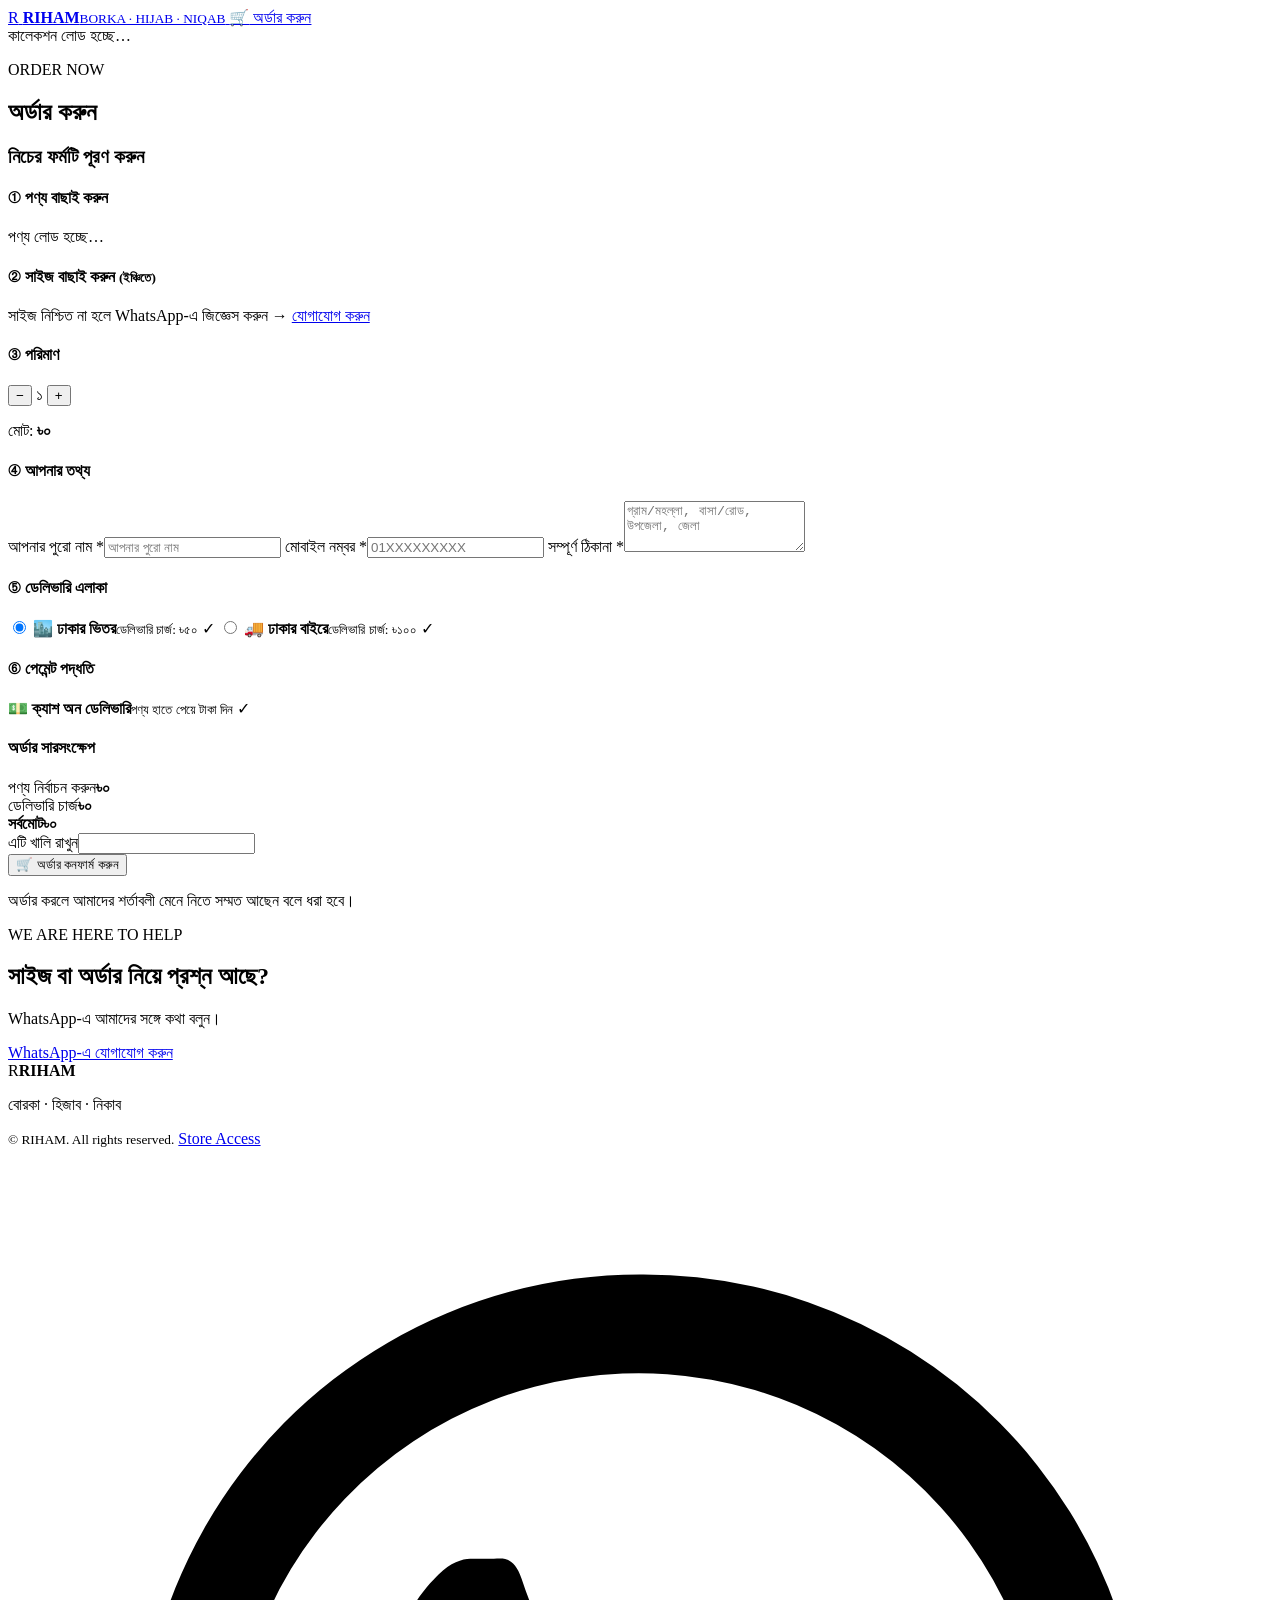
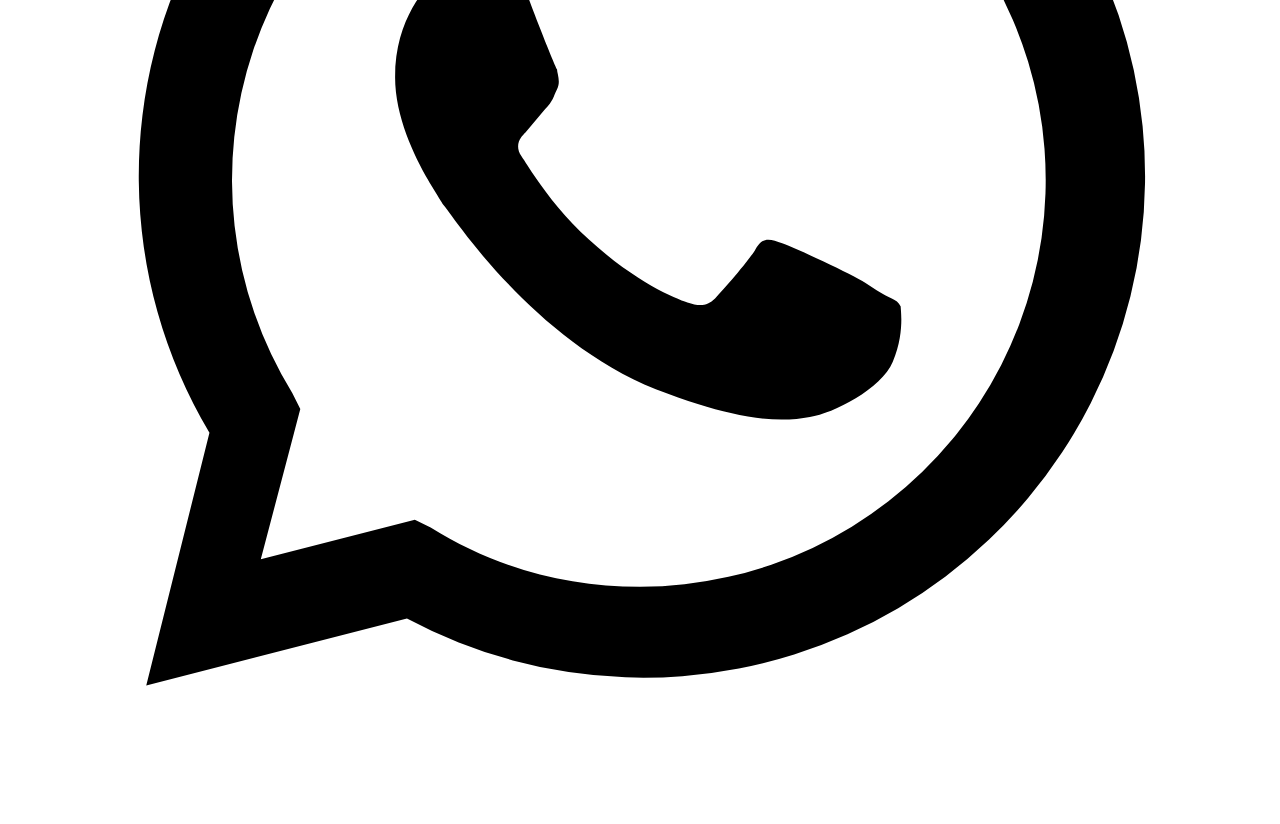
==== app/static/index.html @ d7171337 "Upload RIHAM V7 Final" ====
<!doctype html>
<html lang="bn">
<head>
  <meta charset="utf-8">
  <meta name="viewport" content="width=device-width,initial-scale=1,viewport-fit=cover">
  <meta name="theme-color" content="#176b39">
  <meta name="description" content="RIHAM-এর বোরকা, হিজাব ও নিকাবের কালেকশন। পছন্দের ডিজাইন দেখে একই পাতায় অর্ডার করুন।">
  <meta property="og:title" content="RIHAM | Modest Wear Collection">
  <meta property="og:description" content="বোরকা, হিজাব ও নিকাবের মার্জিত কালেকশন।">
  <meta property="og:type" content="website">
  <meta property="og:image" content="https://www.sarrahbd.com/images/safa-set/safa-1.jpeg">
  <title>RIHAM — বোরকা কালেকশন</title>
  <link rel="preconnect" href="https://fonts.googleapis.com">
  <link rel="preconnect" href="https://fonts.gstatic.com" crossorigin>
  <link href="https://fonts.googleapis.com/css2?family=Noto+Sans+Bengali:wght@400;500;600;700;800&family=Hind+Siliguri:wght@400;500;600;700&display=swap" rel="stylesheet">
  <link rel="stylesheet" href="/static/style.css">
  <link rel="stylesheet" href="/static/theme.css">
  <link rel="stylesheet" href="/static/v7.css">
</head>
<body>
  <header class="site-header v7-header">
    <a href="/" class="brand v7-brand" aria-label="RIHAM Home">
      <span class="brand-seal">R</span>
      <span class="brand-words"><b>RIHAM</b><small>BORKA · HIJAB · NIQAB</small></span>
    </a>
    <a href="#order" class="header-order"><span aria-hidden="true">🛒</span> অর্ডার করুন</a>
  </header>

  <main>
    <section id="lookbook" class="lookbook" aria-label="RIHAM Borka Collection">
      <div class="lookbook-loading">কালেকশন লোড হচ্ছে…</div>
    </section>

    <section class="order-section" id="order">
      <div class="order-heading">
        <p class="eyebrow">ORDER NOW</p>
        <h2>অর্ডার করুন</h2>
        <h3>নিচের ফর্মটি পূরণ করুন</h3>
        <span class="heading-rule"><i></i><i></i></span>
      </div>

      <form id="inlineOrderForm" class="inline-order-form" novalidate>
        <section class="form-step">
          <h4><span>①</span> পণ্য বাছাই করুন</h4>
          <div id="orderProductChoices" class="order-product-choices">
            <div class="form-loading">পণ্য লোড হচ্ছে…</div>
          </div>
        </section>

        <section class="form-step">
          <h4><span>②</span> সাইজ বাছাই করুন <small>(ইঞ্চিতে)</small></h4>
          <div id="orderSizeChoices" class="size-choices"></div>
          <p class="size-help">সাইজ নিশ্চিত না হলে WhatsApp-এ জিজ্ঞেস করুন → <a id="sizeHelpWhatsapp" href="#" target="_blank" rel="noopener">যোগাযোগ করুন</a></p>
          <div id="orderColorWrap" class="order-color-wrap" hidden>
            <label for="orderColor">রং নির্বাচন করুন</label>
            <select id="orderColor"></select>
          </div>
        </section>

        <section class="form-step quantity-step">
          <h4><span>③</span> পরিমাণ</h4>
          <div class="quantity-row">
            <div class="quantity-control">
              <button type="button" id="qtyMinus" aria-label="পরিমাণ কমান">−</button>
              <output id="qtyValue" aria-live="polite">১</output>
              <button type="button" id="qtyPlus" aria-label="পরিমাণ বাড়ান">+</button>
            </div>
            <p>মোট: <strong id="productSubtotal">৳০</strong></p>
          </div>
        </section>

        <section class="form-step customer-step">
          <h4><span>④</span> আপনার তথ্য</h4>
          <label class="field-label"><span>আপনার পুরো নাম *</span><input name="customer_name" type="text" required minlength="2" maxlength="120" autocomplete="name" placeholder="আপনার পুরো নাম"></label>
          <label class="field-label"><span>মোবাইল নম্বর *</span><input name="phone" type="tel" required inputmode="numeric" autocomplete="tel" maxlength="14" pattern="[0-9+ -]{10,14}" placeholder="01XXXXXXXXX"></label>
          <label class="field-label"><span>সম্পূর্ণ ঠিকানা *</span><textarea name="address" required minlength="8" maxlength="1000" rows="3" autocomplete="street-address" placeholder="গ্রাম/মহল্লা, বাসা/রোড, উপজেলা, জেলা"></textarea></label>
        </section>

        <section class="form-step">
          <h4><span>⑤</span> ডেলিভারি এলাকা</h4>
          <div class="delivery-options">
            <label class="delivery-option selected" data-area-card="dhaka">
              <input type="radio" name="delivery_area" value="dhaka" checked>
              <span class="delivery-emoji">🏙️</span>
              <span class="delivery-copy"><b>ঢাকার ভিতর</b><small id="dhakaFeeLabel">ডেলিভারি চার্জ: ৳৫০</small></span>
              <span class="selection-mark">✓</span>
            </label>
            <label class="delivery-option" data-area-card="outside">
              <input type="radio" name="delivery_area" value="outside">
              <span class="delivery-emoji">🚚</span>
              <span class="delivery-copy"><b>ঢাকার বাইরে</b><small id="outsideFeeLabel">ডেলিভারি চার্জ: ৳১০০</small></span>
              <span class="selection-mark">✓</span>
            </label>
          </div>
        </section>

        <section class="form-step">
          <h4><span>⑥</span> পেমেন্ট পদ্ধতি</h4>
          <div class="payment-option">
            <span class="payment-emoji">💵</span>
            <span><b>ক্যাশ অন ডেলিভারি</b><small>পণ্য হাতে পেয়ে টাকা দিন</small></span>
            <span class="selection-mark">✓</span>
          </div>
        </section>

        <div class="order-summary" id="orderSummary" aria-live="polite">
          <h4>অর্ডার সারসংক্ষেপ</h4>
          <div class="summary-line"><span>পণ্য নির্বাচন করুন</span><strong>৳০</strong></div>
          <div class="summary-line"><span>ডেলিভারি চার্জ</span><strong>৳০</strong></div>
          <div class="summary-total"><b>সর্বমোট</b><strong>৳০</strong></div>
        </div>

        <div class="form-trap" aria-hidden="true"><label>এটি খালি রাখুন<input name="website" tabindex="-1" autocomplete="off"></label></div>
        <button id="confirmOrderBtn" class="confirm-order-btn" type="submit">🛒 অর্ডার কনফার্ম করুন</button>
        <p class="terms-note">অর্ডার করলে আমাদের শর্তাবলী মেনে নিতে সম্মত আছেন বলে ধরা হবে।</p>
        <div id="orderSuccess" class="order-success" hidden role="status"></div>
      </form>
    </section>

    <section class="v7-contact">
      <p class="eyebrow">WE ARE HERE TO HELP</p>
      <h2>সাইজ বা অর্ডার নিয়ে প্রশ্ন আছে?</h2>
      <p>WhatsApp-এ আমাদের সঙ্গে কথা বলুন।</p>
      <a id="contactWhatsapp" href="#" target="_blank" rel="noopener">WhatsApp-এ যোগাযোগ করুন</a>
    </section>
  </main>

  <footer class="v7-footer">
    <div class="footer-brand-line"><span class="brand-seal small-seal">R</span><b>RIHAM</b></div>
    <p>বোরকা · হিজাব · নিকাব</p>
    <small>© <span id="year"></span> RIHAM. All rights reserved.</small>
    <a href="/admin" class="store-access">Store Access</a>
  </footer>

  <a id="floatingWhatsapp" class="v7-whatsapp" href="#" target="_blank" rel="noopener" aria-label="WhatsApp-এ মেসেজ করুন">
    <svg viewBox="0 0 32 32" aria-hidden="true"><path d="M16 3.2A12.7 12.7 0 0 0 5.1 22.4L3.5 28.8l6.6-1.7A12.7 12.7 0 1 0 16 3.2Zm0 23.1c-1.9 0-3.7-.5-5.3-1.5l-.4-.2-3.9 1 1-3.8-.2-.4A10.3 10.3 0 1 1 16 26.3Zm5.7-7.7c-.3-.2-1.8-.9-2.1-1-.3-.1-.5-.2-.7.2-.2.3-.8 1-1 1.2-.2.2-.4.2-.7.1-.3-.1-1.3-.5-2.5-1.6-.9-.8-1.5-1.8-1.7-2.1-.2-.3 0-.5.1-.6l.5-.6c.2-.2.2-.3.3-.5.1-.2 0-.4 0-.5-.1-.2-.7-1.7-.9-2.3-.2-.6-.5-.5-.7-.5h-.6c-.2 0-.5.1-.8.4-.3.3-1.1 1.1-1.1 2.6s1.1 3 1.2 3.2c.2.2 2.2 3.4 5.4 4.7.8.3 1.4.5 1.9.6.8.2 1.5.2 2 .1.6-.1 1.8-.7 2.1-1.4.3-.7.2-1.3.2-1.4-.1-.2-.3-.2-.6-.4Z"/></svg>
  </a>
  <div id="toast" class="v7-toast" role="status" aria-live="polite"></div>
  <script src="/static/app.js" defer></script>
</body>
</html>
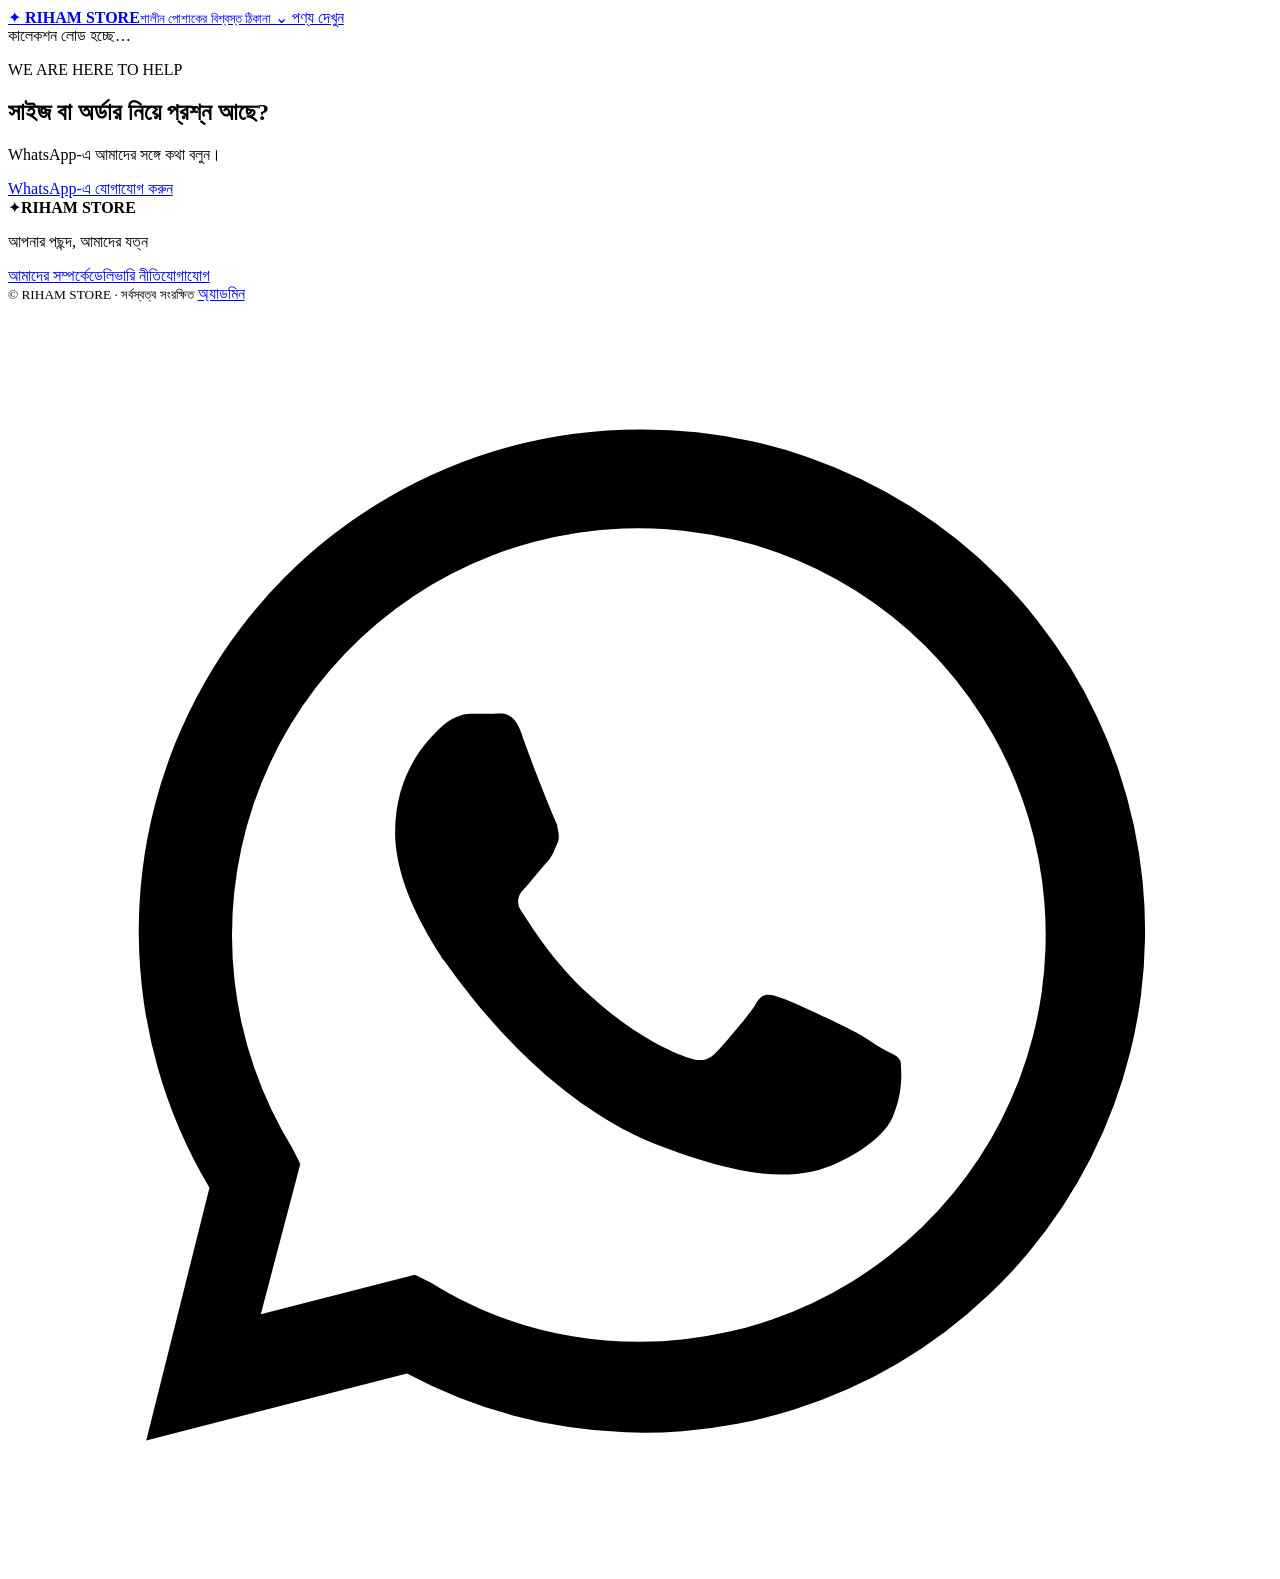
==== commit 540cba79: "Updated to v8.2 with new landing pages and branding" ====
--- a/app/static/index.html
+++ b/app/static/index.html
@@ -4,12 +4,15 @@
   <meta charset="utf-8">
   <meta name="viewport" content="width=device-width,initial-scale=1,viewport-fit=cover">
   <meta name="theme-color" content="#176b39">
-  <meta name="description" content="RIHAM-এর বোরকা, হিজাব ও নিকাবের কালেকশন। পছন্দের ডিজাইন দেখে একই পাতায় অর্ডার করুন।">
-  <meta property="og:title" content="RIHAM | Modest Wear Collection">
-  <meta property="og:description" content="বোরকা, হিজাব ও নিকাবের মার্জিত কালেকশন।">
+  <meta name="description" content="__HOME_DESCRIPTION__">
+  <meta property="og:title" content="__HOME_OG_TITLE__">
+  <meta property="og:description" content="__HOME_OG_DESCRIPTION__">
   <meta property="og:type" content="website">
-  <meta property="og:image" content="https://www.sarrahbd.com/images/safa-set/safa-1.jpeg">
-  <title>RIHAM — বোরকা কালেকশন</title>
+  <meta property="og:image" content="__HOME_OG_IMAGE__">
+  <meta property="og:url" content="__HOME_OG_URL__">
+  <meta name="twitter:card" content="summary_large_image">
+  <title>__HOME_TITLE__</title>
+  <link rel="canonical" href="__HOME_CANONICAL__">
   <link rel="preconnect" href="https://fonts.googleapis.com">
   <link rel="preconnect" href="https://fonts.gstatic.com" crossorigin>
   <link href="https://fonts.googleapis.com/css2?family=Noto+Sans+Bengali:wght@400;500;600;700;800&family=Hind+Siliguri:wght@400;500;600;700&display=swap" rel="stylesheet">
@@ -20,10 +23,10 @@
 <body>
   <header class="site-header v7-header">
     <a href="/" class="brand v7-brand" aria-label="RIHAM Home">
-      <span class="brand-seal">R</span>
-      <span class="brand-words"><b>RIHAM</b><small>BORKA · HIJAB · NIQAB</small></span>
+      <span class="brand-mark" aria-hidden="true">✦</span>
+      <span class="brand-words"><b>RIHAM STORE</b><small>শালীন পোশাকের বিশ্বস্ত ঠিকানা</small></span>
     </a>
-    <a href="#order" class="header-order"><span aria-hidden="true">🛒</span> অর্ডার করুন</a>
+    <a href="#lookbook" class="header-order"><span aria-hidden="true">⌄</span> পণ্য দেখুন</a>
   </header>
 
   <main>
@@ -31,90 +34,15 @@
       <div class="lookbook-loading">কালেকশন লোড হচ্ছে…</div>
     </section>
 
-    <section class="order-section" id="order">
-      <div class="order-heading">
-        <p class="eyebrow">ORDER NOW</p>
-        <h2>অর্ডার করুন</h2>
-        <h3>নিচের ফর্মটি পূরণ করুন</h3>
-        <span class="heading-rule"><i></i><i></i></span>
+    <section class="reviews-section" id="reviewsSection" hidden aria-label="গ্রাহকদের মতামত">
+      <p class="eyebrow">CUSTOMER REVIEWS</p>
+      <h2>গ্রাহকদের মতামত</h2>
+      <div class="review-slider">
+        <button type="button" class="review-arrow review-prev" id="reviewPrev" aria-label="আগের রিভিউ">‹</button>
+        <div class="review-track" id="reviewTrack" tabindex="0"></div>
+        <button type="button" class="review-arrow review-next" id="reviewNext" aria-label="পরের রিভিউ">›</button>
       </div>
-
-      <form id="inlineOrderForm" class="inline-order-form" novalidate>
-        <section class="form-step">
-          <h4><span>①</span> পণ্য বাছাই করুন</h4>
-          <div id="orderProductChoices" class="order-product-choices">
-            <div class="form-loading">পণ্য লোড হচ্ছে…</div>
-          </div>
-        </section>
-
-        <section class="form-step">
-          <h4><span>②</span> সাইজ বাছাই করুন <small>(ইঞ্চিতে)</small></h4>
-          <div id="orderSizeChoices" class="size-choices"></div>
-          <p class="size-help">সাইজ নিশ্চিত না হলে WhatsApp-এ জিজ্ঞেস করুন → <a id="sizeHelpWhatsapp" href="#" target="_blank" rel="noopener">যোগাযোগ করুন</a></p>
-          <div id="orderColorWrap" class="order-color-wrap" hidden>
-            <label for="orderColor">রং নির্বাচন করুন</label>
-            <select id="orderColor"></select>
-          </div>
-        </section>
-
-        <section class="form-step quantity-step">
-          <h4><span>③</span> পরিমাণ</h4>
-          <div class="quantity-row">
-            <div class="quantity-control">
-              <button type="button" id="qtyMinus" aria-label="পরিমাণ কমান">−</button>
-              <output id="qtyValue" aria-live="polite">১</output>
-              <button type="button" id="qtyPlus" aria-label="পরিমাণ বাড়ান">+</button>
-            </div>
-            <p>মোট: <strong id="productSubtotal">৳০</strong></p>
-          </div>
-        </section>
-
-        <section class="form-step customer-step">
-          <h4><span>④</span> আপনার তথ্য</h4>
-          <label class="field-label"><span>আপনার পুরো নাম *</span><input name="customer_name" type="text" required minlength="2" maxlength="120" autocomplete="name" placeholder="আপনার পুরো নাম"></label>
-          <label class="field-label"><span>মোবাইল নম্বর *</span><input name="phone" type="tel" required inputmode="numeric" autocomplete="tel" maxlength="14" pattern="[0-9+ -]{10,14}" placeholder="01XXXXXXXXX"></label>
-          <label class="field-label"><span>সম্পূর্ণ ঠিকানা *</span><textarea name="address" required minlength="8" maxlength="1000" rows="3" autocomplete="street-address" placeholder="গ্রাম/মহল্লা, বাসা/রোড, উপজেলা, জেলা"></textarea></label>
-        </section>
-
-        <section class="form-step">
-          <h4><span>⑤</span> ডেলিভারি এলাকা</h4>
-          <div class="delivery-options">
-            <label class="delivery-option selected" data-area-card="dhaka">
-              <input type="radio" name="delivery_area" value="dhaka" checked>
-              <span class="delivery-emoji">🏙️</span>
-              <span class="delivery-copy"><b>ঢাকার ভিতর</b><small id="dhakaFeeLabel">ডেলিভারি চার্জ: ৳৫০</small></span>
-              <span class="selection-mark">✓</span>
-            </label>
-            <label class="delivery-option" data-area-card="outside">
-              <input type="radio" name="delivery_area" value="outside">
-              <span class="delivery-emoji">🚚</span>
-              <span class="delivery-copy"><b>ঢাকার বাইরে</b><small id="outsideFeeLabel">ডেলিভারি চার্জ: ৳১০০</small></span>
-              <span class="selection-mark">✓</span>
-            </label>
-          </div>
-        </section>
-
-        <section class="form-step">
-          <h4><span>⑥</span> পেমেন্ট পদ্ধতি</h4>
-          <div class="payment-option">
-            <span class="payment-emoji">💵</span>
-            <span><b>ক্যাশ অন ডেলিভারি</b><small>পণ্য হাতে পেয়ে টাকা দিন</small></span>
-            <span class="selection-mark">✓</span>
-          </div>
-        </section>
-
-        <div class="order-summary" id="orderSummary" aria-live="polite">
-          <h4>অর্ডার সারসংক্ষেপ</h4>
-          <div class="summary-line"><span>পণ্য নির্বাচন করুন</span><strong>৳০</strong></div>
-          <div class="summary-line"><span>ডেলিভারি চার্জ</span><strong>৳০</strong></div>
-          <div class="summary-total"><b>সর্বমোট</b><strong>৳০</strong></div>
-        </div>
-
-        <div class="form-trap" aria-hidden="true"><label>এটি খালি রাখুন<input name="website" tabindex="-1" autocomplete="off"></label></div>
-        <button id="confirmOrderBtn" class="confirm-order-btn" type="submit">🛒 অর্ডার কনফার্ম করুন</button>
-        <p class="terms-note">অর্ডার করলে আমাদের শর্তাবলী মেনে নিতে সম্মত আছেন বলে ধরা হবে।</p>
-        <div id="orderSuccess" class="order-success" hidden role="status"></div>
-      </form>
+      <div class="review-dots" id="reviewDots"></div>
     </section>
 
     <section class="v7-contact">
@@ -126,16 +54,18 @@
   </main>
 
   <footer class="v7-footer">
-    <div class="footer-brand-line"><span class="brand-seal small-seal">R</span><b>RIHAM</b></div>
-    <p>বোরকা · হিজাব · নিকাব</p>
-    <small>© <span id="year"></span> RIHAM. All rights reserved.</small>
-    <a href="/admin" class="store-access">Store Access</a>
+    <div class="footer-brand-line"><span class="footer-star" aria-hidden="true">✦</span><b>RIHAM STORE</b></div>
+    <p>আপনার পছন্দ, আমাদের যত্ন</p>
+    <nav class="footer-links" aria-label="প্রয়োজনীয় লিংক"><a href="/about">আমাদের সম্পর্কে</a><a href="/policy/delivery">ডেলিভারি নীতি</a><a href="/contact">যোগাযোগ</a></nav>
+    <small>© <span id="year"></span> RIHAM STORE · সর্বস্বত্ব সংরক্ষিত</small>
+    <a href="/admin" class="store-access">অ্যাডমিন</a>
   </footer>
 
   <a id="floatingWhatsapp" class="v7-whatsapp" href="#" target="_blank" rel="noopener" aria-label="WhatsApp-এ মেসেজ করুন">
     <svg viewBox="0 0 32 32" aria-hidden="true"><path d="M16 3.2A12.7 12.7 0 0 0 5.1 22.4L3.5 28.8l6.6-1.7A12.7 12.7 0 1 0 16 3.2Zm0 23.1c-1.9 0-3.7-.5-5.3-1.5l-.4-.2-3.9 1 1-3.8-.2-.4A10.3 10.3 0 1 1 16 26.3Zm5.7-7.7c-.3-.2-1.8-.9-2.1-1-.3-.1-.5-.2-.7.2-.2.3-.8 1-1 1.2-.2.2-.4.2-.7.1-.3-.1-1.3-.5-2.5-1.6-.9-.8-1.5-1.8-1.7-2.1-.2-.3 0-.5.1-.6l.5-.6c.2-.2.2-.3.3-.5.1-.2 0-.4 0-.5-.1-.2-.7-1.7-.9-2.3-.2-.6-.5-.5-.7-.5h-.6c-.2 0-.5.1-.8.4-.3.3-1.1 1.1-1.1 2.6s1.1 3 1.2 3.2c.2.2 2.2 3.4 5.4 4.7.8.3 1.4.5 1.9.6.8.2 1.5.2 2 .1.6-.1 1.8-.7 2.1-1.4.3-.7.2-1.3.2-1.4-.1-.2-.3-.2-.6-.4Z"/></svg>
   </a>
   <div id="toast" class="v7-toast" role="status" aria-live="polite"></div>
+  <script src="/static/pixel.js" defer></script>
   <script src="/static/app.js" defer></script>
 </body>
 </html>
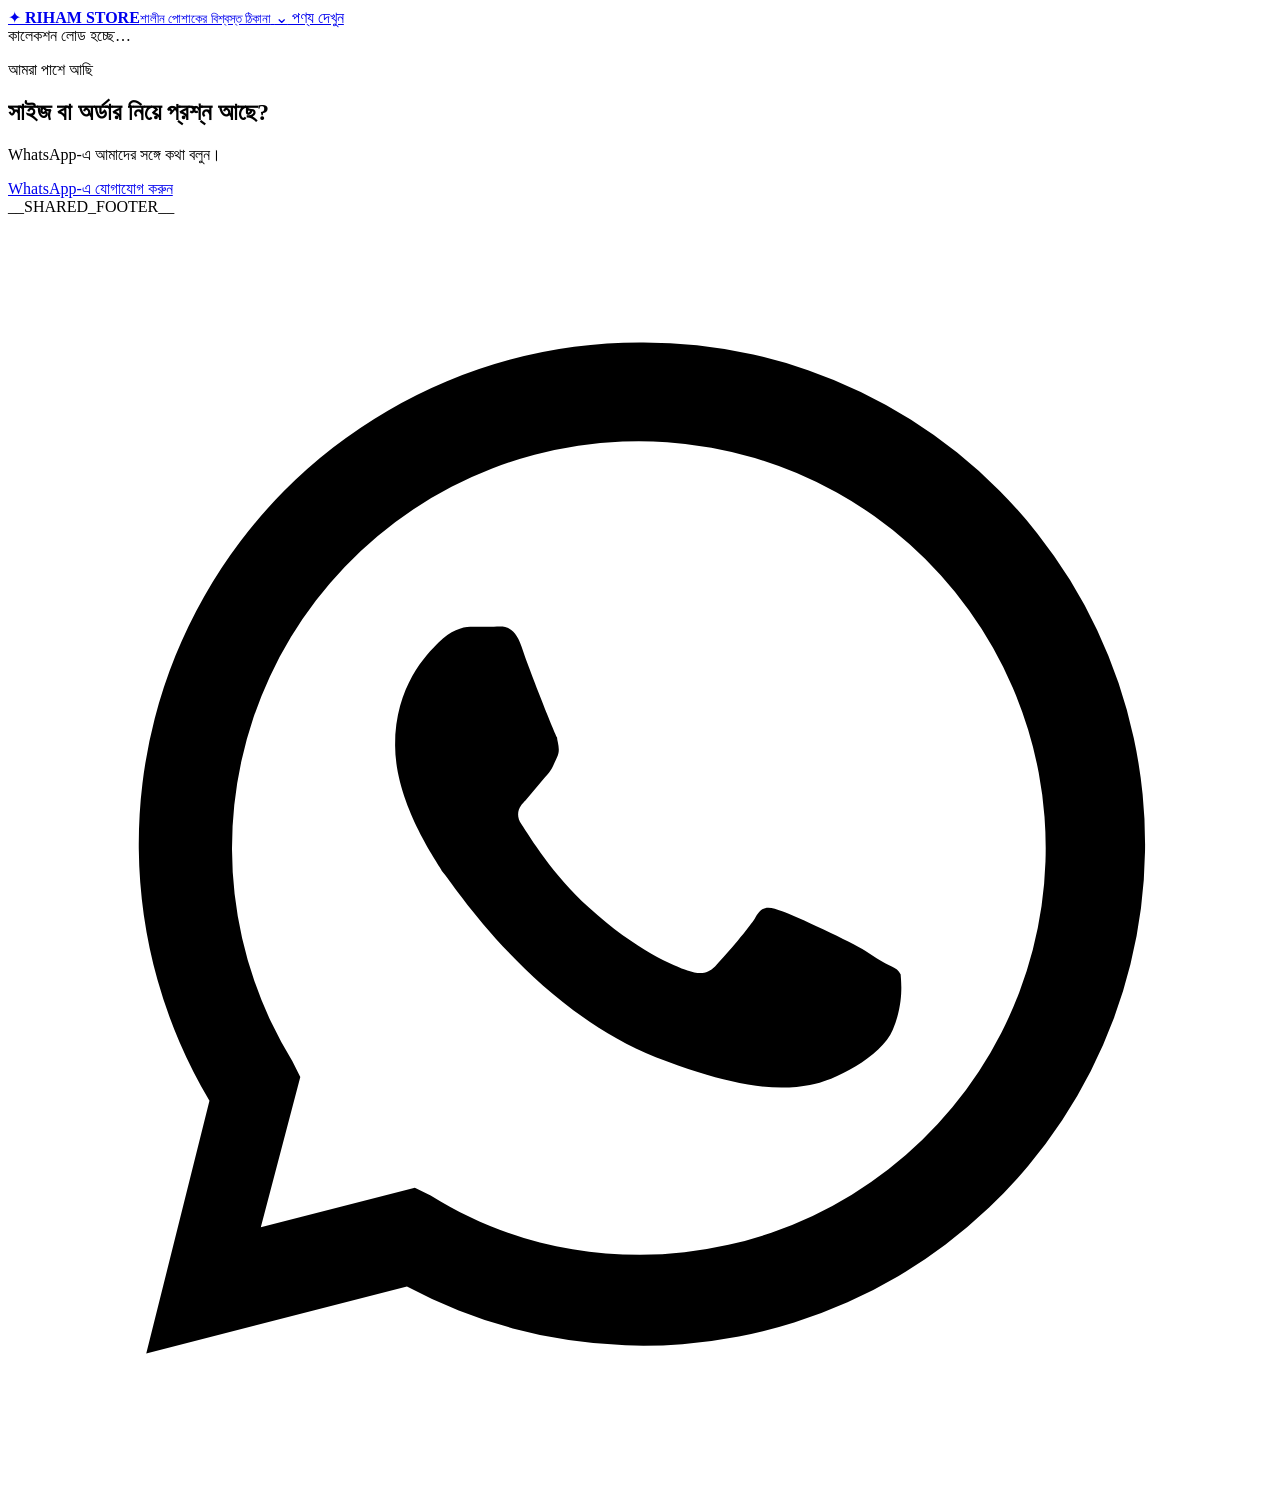
==== commit f020490b: "Updated to v8.3 with new UI and shared footer" ====
--- a/app/static/index.html
+++ b/app/static/index.html
@@ -30,7 +30,7 @@
   </header>
 
   <main>
-    <section id="lookbook" class="lookbook" aria-label="RIHAM Borka Collection">
+    <section id="lookbook" class="lookbook home-product-list" aria-label="RIHAM পণ্যসমূহ">
       <div class="lookbook-loading">কালেকশন লোড হচ্ছে…</div>
     </section>
 
@@ -46,20 +46,14 @@
     </section>
 
     <section class="v7-contact">
-      <p class="eyebrow">WE ARE HERE TO HELP</p>
+      <p class="eyebrow">আমরা পাশে আছি</p>
       <h2>সাইজ বা অর্ডার নিয়ে প্রশ্ন আছে?</h2>
       <p>WhatsApp-এ আমাদের সঙ্গে কথা বলুন।</p>
       <a id="contactWhatsapp" href="#" target="_blank" rel="noopener">WhatsApp-এ যোগাযোগ করুন</a>
     </section>
   </main>
 
-  <footer class="v7-footer">
-    <div class="footer-brand-line"><span class="footer-star" aria-hidden="true">✦</span><b>RIHAM STORE</b></div>
-    <p>আপনার পছন্দ, আমাদের যত্ন</p>
-    <nav class="footer-links" aria-label="প্রয়োজনীয় লিংক"><a href="/about">আমাদের সম্পর্কে</a><a href="/policy/delivery">ডেলিভারি নীতি</a><a href="/contact">যোগাযোগ</a></nav>
-    <small>© <span id="year"></span> RIHAM STORE · সর্বস্বত্ব সংরক্ষিত</small>
-    <a href="/admin" class="store-access">অ্যাডমিন</a>
-  </footer>
+  __SHARED_FOOTER__
 
   <a id="floatingWhatsapp" class="v7-whatsapp" href="#" target="_blank" rel="noopener" aria-label="WhatsApp-এ মেসেজ করুন">
     <svg viewBox="0 0 32 32" aria-hidden="true"><path d="M16 3.2A12.7 12.7 0 0 0 5.1 22.4L3.5 28.8l6.6-1.7A12.7 12.7 0 1 0 16 3.2Zm0 23.1c-1.9 0-3.7-.5-5.3-1.5l-.4-.2-3.9 1 1-3.8-.2-.4A10.3 10.3 0 1 1 16 26.3Zm5.7-7.7c-.3-.2-1.8-.9-2.1-1-.3-.1-.5-.2-.7.2-.2.3-.8 1-1 1.2-.2.2-.4.2-.7.1-.3-.1-1.3-.5-2.5-1.6-.9-.8-1.5-1.8-1.7-2.1-.2-.3 0-.5.1-.6l.5-.6c.2-.2.2-.3.3-.5.1-.2 0-.4 0-.5-.1-.2-.7-1.7-.9-2.3-.2-.6-.5-.5-.7-.5h-.6c-.2 0-.5.1-.8.4-.3.3-1.1 1.1-1.1 2.6s1.1 3 1.2 3.2c.2.2 2.2 3.4 5.4 4.7.8.3 1.4.5 1.9.6.8.2 1.5.2 2 .1.6-.1 1.8-.7 2.1-1.4.3-.7.2-1.3.2-1.4-.1-.2-.3-.2-.6-.4Z"/></svg>
